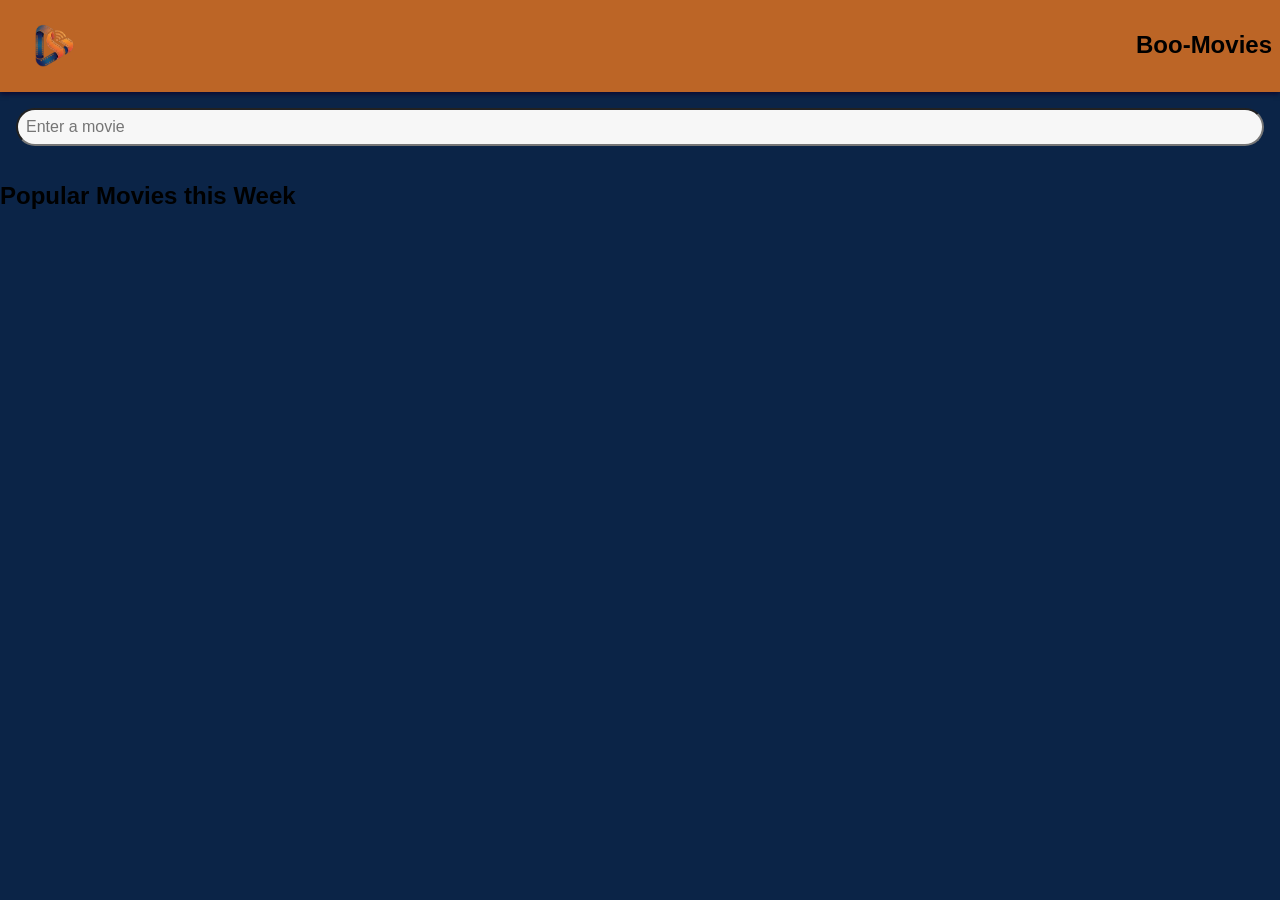
==== index.html @ cf021720 "boo movies" ====
<!DOCTYPE html>
<html lang="en">
<head>
    <meta charset="UTF-8">
    <meta name="viewport" content="width=device-width, initial-scale=1.0">
    <title>Buu-movies</title>
    <link rel="stylesheet" href="style.css">
</head>
<body>
    <header class="top-bar">
        <img src="logo.png" style="width:90px;">
        <h2>Boo-Movies</h2>
    </header>
    <div class="search-container">
        <form class="movieForm">
            <input type="text" class="movieInput" placeholder="Enter a movie">
       
        </form>
    </div>

    <h2>Popular Movies this Week</h2>

    <div class="container">
       
    </div>
    <script src="index.js"></script>
</body>
</html>
---- style.css ----
*{
    box-sizing: border-box;
}

body {
    background-color: #0B2447;
    font-family: 'Poppins', sans-serif;
    margin: 0;
}
header {
    padding: 1rem;
    display: flex;
    justify-content: flex-end;
    background-color: #0B2447;
}

.top-bar{

    display: flex;
    justify-content: space-between;
    padding: 0.7rem 0.5rem;
    background-color: #f47a1cc2;
    position: sticky;
    box-shadow: 0 2px 5px rgba(12, 1, 41, 0.795);
    
}
.search-container{
    width: 100%;
    padding: 1rem;
    display: flex;
    justify-content: center;
}

.container{

    display: flex;
    justify-content: center;
    color: white;
    cursor: pointer;
  
}
.movieForm{

    width: 100%;
    display: flex;

}
.movieInput {
    flex-grow: 1;
    padding: 0.5rem;
    border-radius: 20px;
    font-size: x-large;
    background-color: rgb(247, 247, 247);
    font-size: 1rem;
    outline: none;
}
.movieCard{

    margin : 10px;
    border : 1px solid #ccc;
    padding : 10px;
    width: 200px;
    background-color: #0e184973;
}

#movie-details-container{
    width: 100%;
    display: flex;
    justify-content: center;
    align-items: center;
    font-size: large;
   

}
.movie-poster {
    width: 300px;
    border-radius: 10px;
    box-shadow: 0 0 20px rgba(0,0,0,0.5);
}
.content{
    background: rgba(0, 0, 0, 0.349);
    padding: 40px;
    color: white;
    
}
.left-col {
    flex-shrink: 0; 
}

.title {
    font-size: 2.5rem;
    margin: 0;
    font-weight: bolder;

}
.movie-tagline {
    font-style: italic;
    opacity: 0.7;
    margin-bottom: 20px;
    font-weight: 400;
}
.overview {
    font-size: 1.4rem;
    line-height: 1.6;
}
.vote {
    font-size: 1.3rem;
    border-color: #21d07a; 
    color: #21d07a;
}
.genre-list {
    display: flex;
    flex-wrap: wrap; 
    gap: 10px; 
    margin-bottom: 20px;
}
.genre-tag {
    background-color: transparent;
    border: 1px solid #ffffff;
    color: white;
    padding: 5px 15px;
    border-radius: 50px;
    font-size: 0.9rem;
    font-weight: 500;
    
}
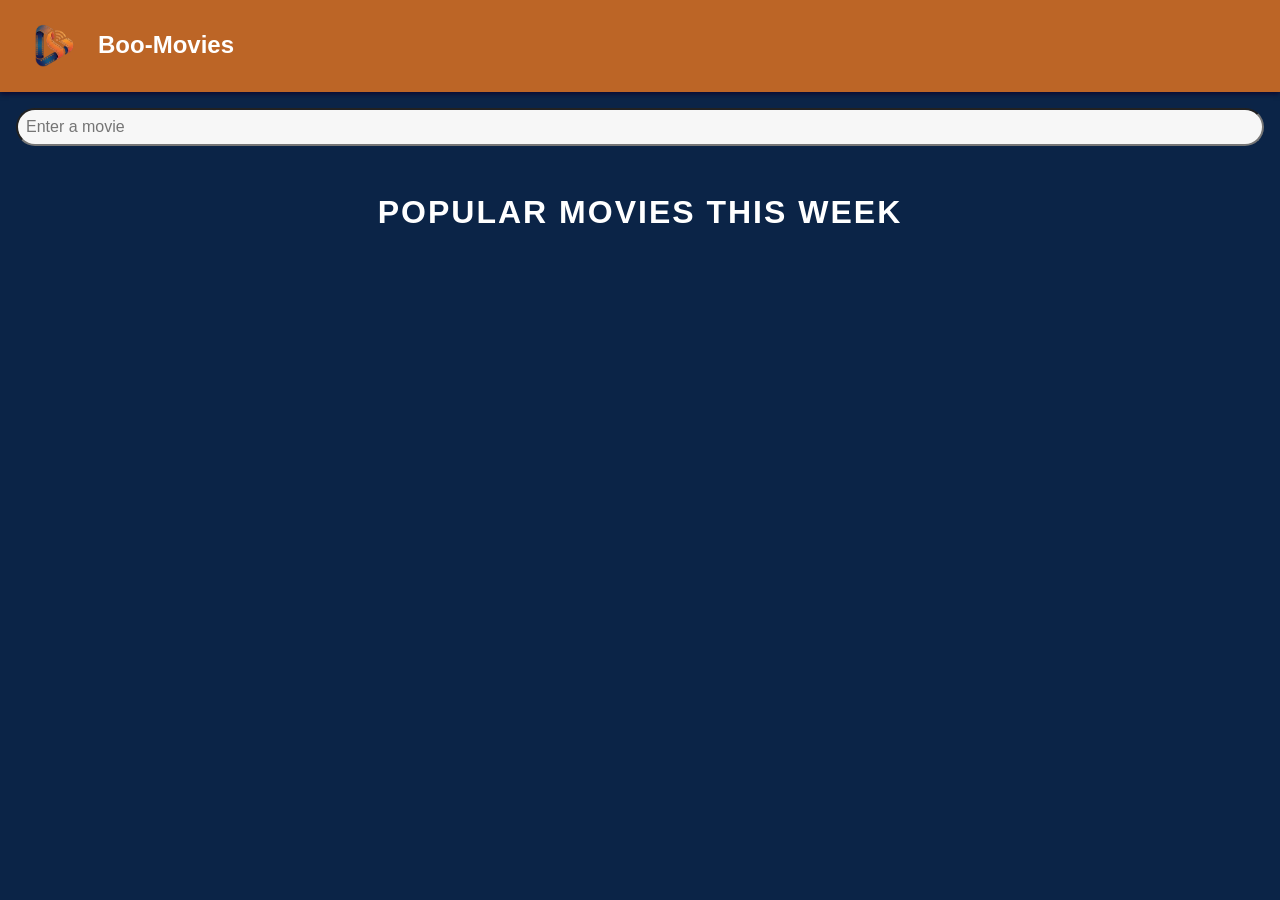
==== commit 28abfe87: "." ====
--- a/index.html
+++ b/index.html
@@ -8,8 +8,10 @@
 </head>
 <body>
     <header class="top-bar">
+        <a href="index.html" style="text-decoration: none; color: white; display: flex; ">
         <img src="logo.png" style="width:90px;">
         <h2>Boo-Movies</h2>
+        </a>
     </header>
     <div class="search-container">
         <form class="movieForm">
@@ -18,11 +20,12 @@
         </form>
     </div>
 
-    <h2>Popular Movies this Week</h2>
+    <h2 class="section-title">Popular Movies this Week</h2>
 
     <div class="container">
        
     </div>
+    <script src="config.js"></script>
     <script src="index.js"></script>
 </body>
 </html>
--- a/style.css
+++ b/style.css
@@ -123,4 +123,13 @@
     font-size: 0.9rem;
     font-weight: 500;
     
+}
+.section-title {
+    text-align: center;       
+    margin: 2rem 0 1rem 0;    
+    font-size: 2rem;          
+    color: white;           
+    text-transform: uppercase; 
+    letter-spacing: 2px;      
+    font-weight: bold;
 }
